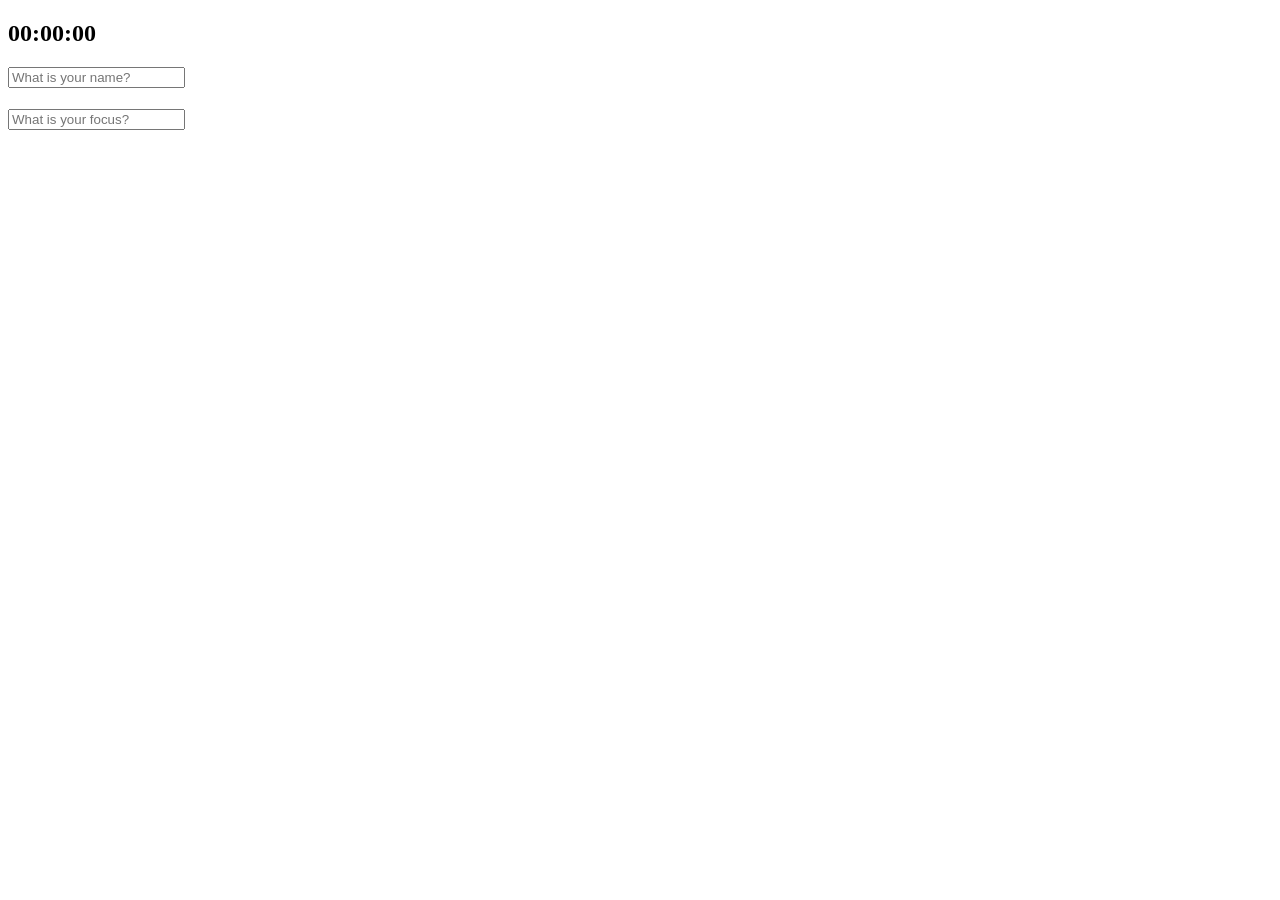
==== index.html @ d128bf9c "change the name" ====
<!DOCTYPE html>
<html lang = "en">
  <head>
    <meta charset="UTF-8">
    <meta name="viewport" content="width=device-width, initial-scale=1.0">
    <link rel="stylesheet" href="CSS/sty.css">
    <link rel="stylesheet" href="CSS/reset.css">
    <title>MomenTum App</title>
  </head>
  <body>
     <h2 id = "clock" class="hidden">00:00:00</h2>
     <form class = "hidden" id="login-form"> <!-- form은 submit을 자동으로 해 줌 / required, maxlength는 form태그의 속성-->
       <input 
       required      
       maxlength = "15"  
       type="text" 
       placeholder="What is your name?" 
       />
     </form>
     <h1 id = "greeting" class ="hidden"></h1>
     <form id = 'todo-form' class="hidden">
      <input 
      placeholder = "What is your focus?" 
      required
      />
     </form>
     <ul id="todo-list"></ul>
     <div id="weather" class="hidden">
      <span></span>
      <span></span>
     </div>
     <div id = "quote">
      <span></span>
      <span></span>
     </div>
     <!-- <a href = "https://nomadcoders.co/">nomadcoder lectures here!</a> -->
     <script src="Js/greetings.js"></script>
     <script src="Js/clock.js"></script>
     <script src="Js/quotes.js"></script>
     <script src="Js/background.js"></script>
     <script src="Js/todo.js"></script>
     <script src="Js/weather.js"></script>
     <script src="Js/variable.js"></script>
  </body>
</html>
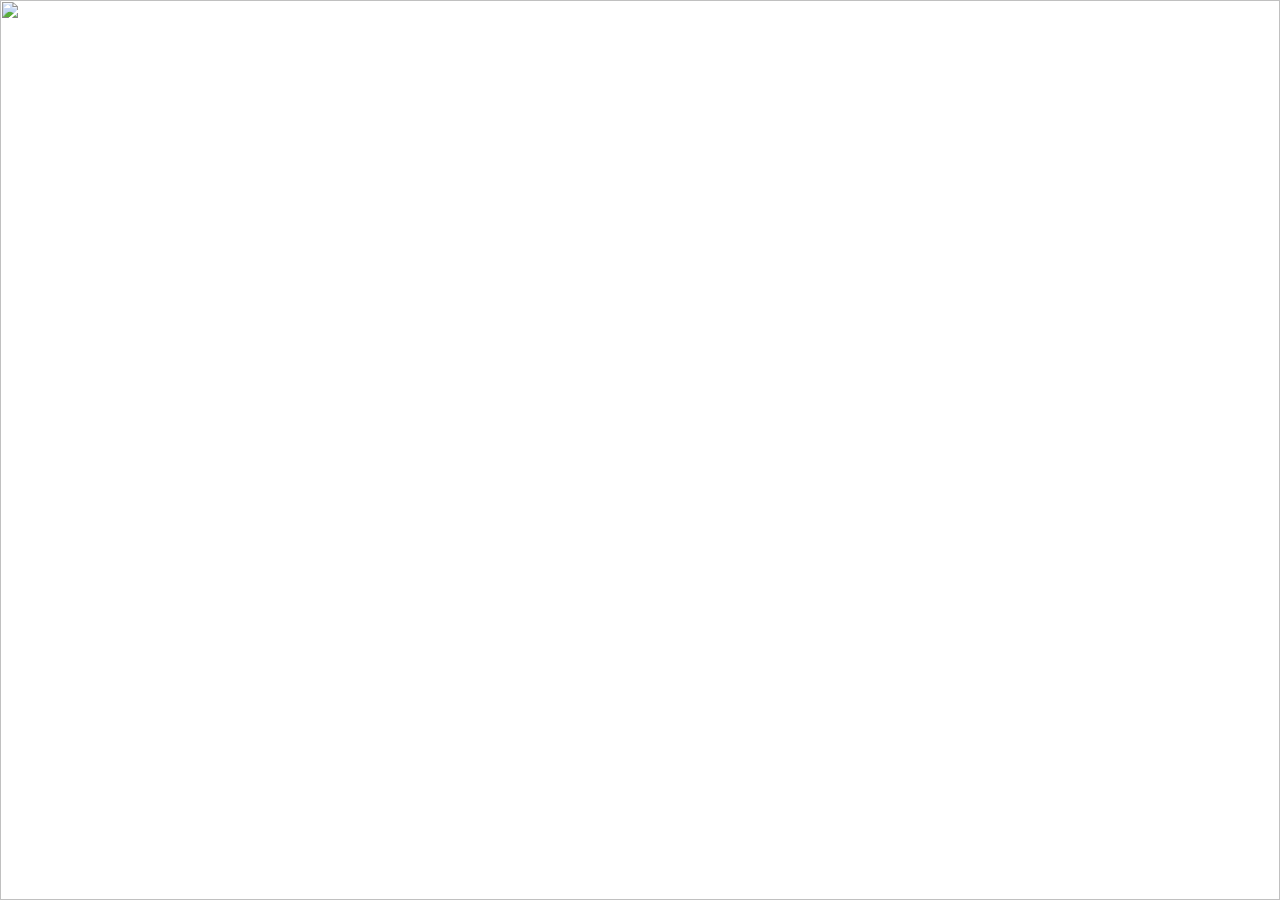
==== commit 2ff81d66: "Update index.html" ====
--- a/index.html
+++ b/index.html
@@ -3,8 +3,8 @@
   <head>
     <meta charset="UTF-8">
     <meta name="viewport" content="width=device-width, initial-scale=1.0">
-    <link rel="stylesheet" href="CSS/sty.css">
-    <link rel="stylesheet" href="CSS/reset.css">
+    <link rel="stylesheet" href="css/sty.css">
+    <link rel="stylesheet" href="css/reset.css">
     <title>MomenTum App</title>
   </head>
   <body>
@@ -34,13 +34,13 @@
       <span></span>
      </div>
      <!-- <a href = "https://nomadcoders.co/">nomadcoder lectures here!</a> -->
-     <script src="Js/greetings.js"></script>
-     <script src="Js/clock.js"></script>
-     <script src="Js/quotes.js"></script>
-     <script src="Js/background.js"></script>
-     <script src="Js/todo.js"></script>
-     <script src="Js/weather.js"></script>
-     <script src="Js/variable.js"></script>
+     <script src="js/greetings.js"></script>
+     <script src="js/clock.js"></script>
+     <script src="js/quotes.js"></script>
+     <script src="js/background.js"></script>
+     <script src="js/todo.js"></script>
+     <script src="js/weather.js"></script>
+     <script src="js/variable.js"></script>
   </body>
 </html>
 
--- a/css/sty.css
+++ b/css/sty.css
@@ -0,0 +1,82 @@
+.hidden {
+  display: none;
+}
+img {
+  position: absolute;
+  top: 0px;
+  z-index: -1;
+  height: 100vh;
+  width: 100vw;
+}
+
+body {
+  height: 80vh;
+  display: flex;
+  justify-content: center;
+  align-items: center;
+  flex-direction: column;
+  color: white;
+
+}
+#clock {
+  font-size: 50px;
+  font-weight: bold;
+  margin-bottom: 10px;
+  margin-top: 200px;
+}
+#login-form {
+  margin-top: 200px;
+}
+#todo-form {
+  border: 0px solid white
+}
+#login-form input, #todo-form input {
+  border: 0;
+  border-bottom: 3px solid white;
+  background-color: transparent;
+  color: white;
+  font-size: 20px;
+}
+#todo-form {
+  margin-bottom: 20px;
+}
+#login-form input::placeholder, #todo-form input::placeholder {
+  text-align: center;
+  color: white;
+  font-size: 25px;
+}
+#greeting {
+  font-size: 25px;
+  font-weight: bold;
+  margin-bottom: 40px;
+}
+#quote {
+  opacity: 0.8;
+  position: absolute;
+  bottom: 10px;
+  display: flex;
+  flex-direction: column;
+  justify-content: center;
+  align-items: center;
+}
+#weather {
+  position: absolute;
+  top: 10px;
+  right: 15px;
+}
+
+#todo-list {
+  height: 30vh;
+}
+.todo__li {
+  margin-bottom: 5px;
+}
+
+.todo__span {
+  font-size: 20px;
+  margin-right: 10px;
+  color: white;
+  font-weight: bold;
+}
+.todo__btn {
+}
